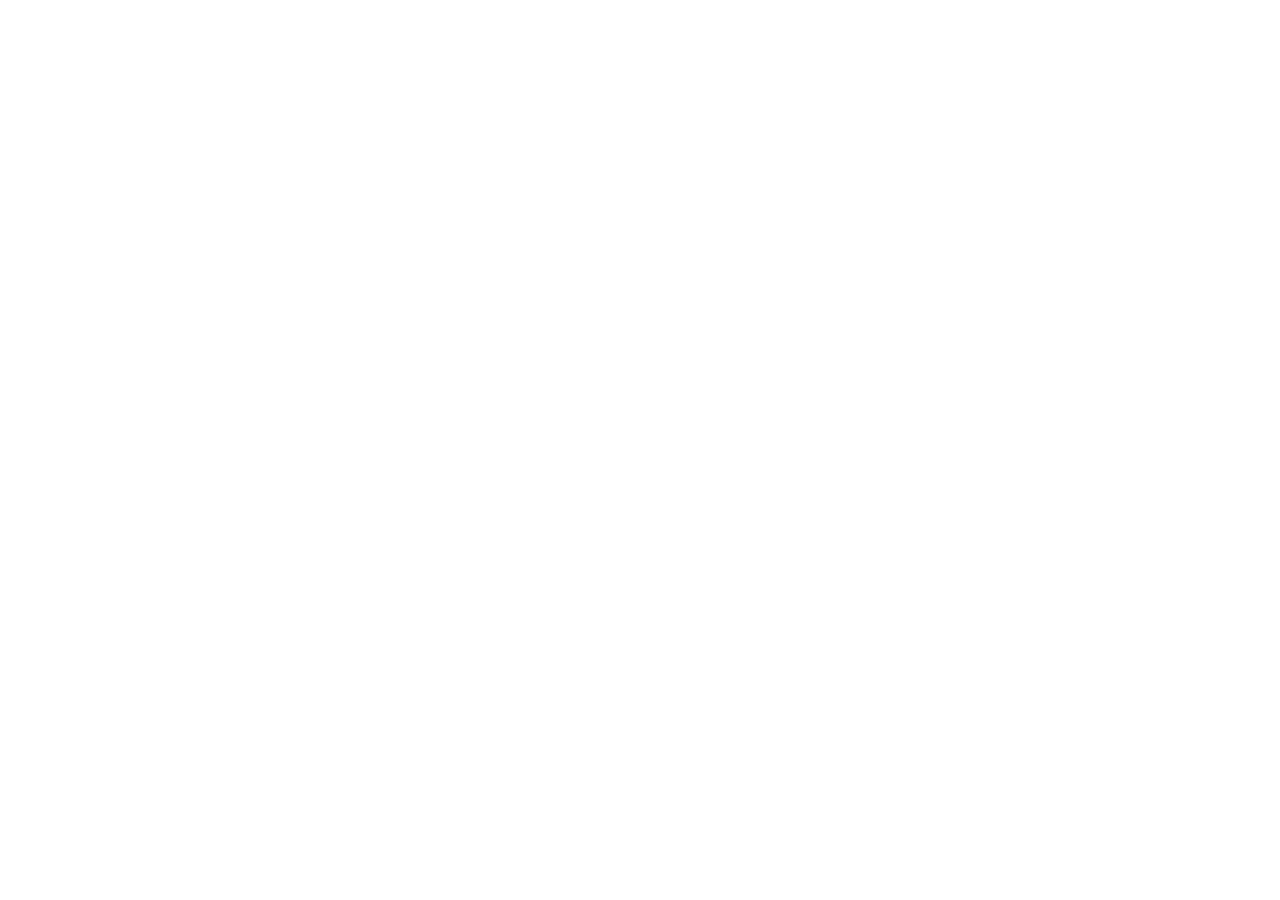
==== lstnd/src/main/resources/static/review.html @ 5062bda5 "feat: adicionado redirecionamento para a página da review após o clique no card" ====
<!DOCTYPE html>
<html lang="en">
<head>
    <meta charset="UTF-8">
    <meta name="viewport" content="width=device-width, initial-scale=1.0">
    <title>Review</title>
</head>
<body>
    <main>
        
    </main>
</body>
</html>
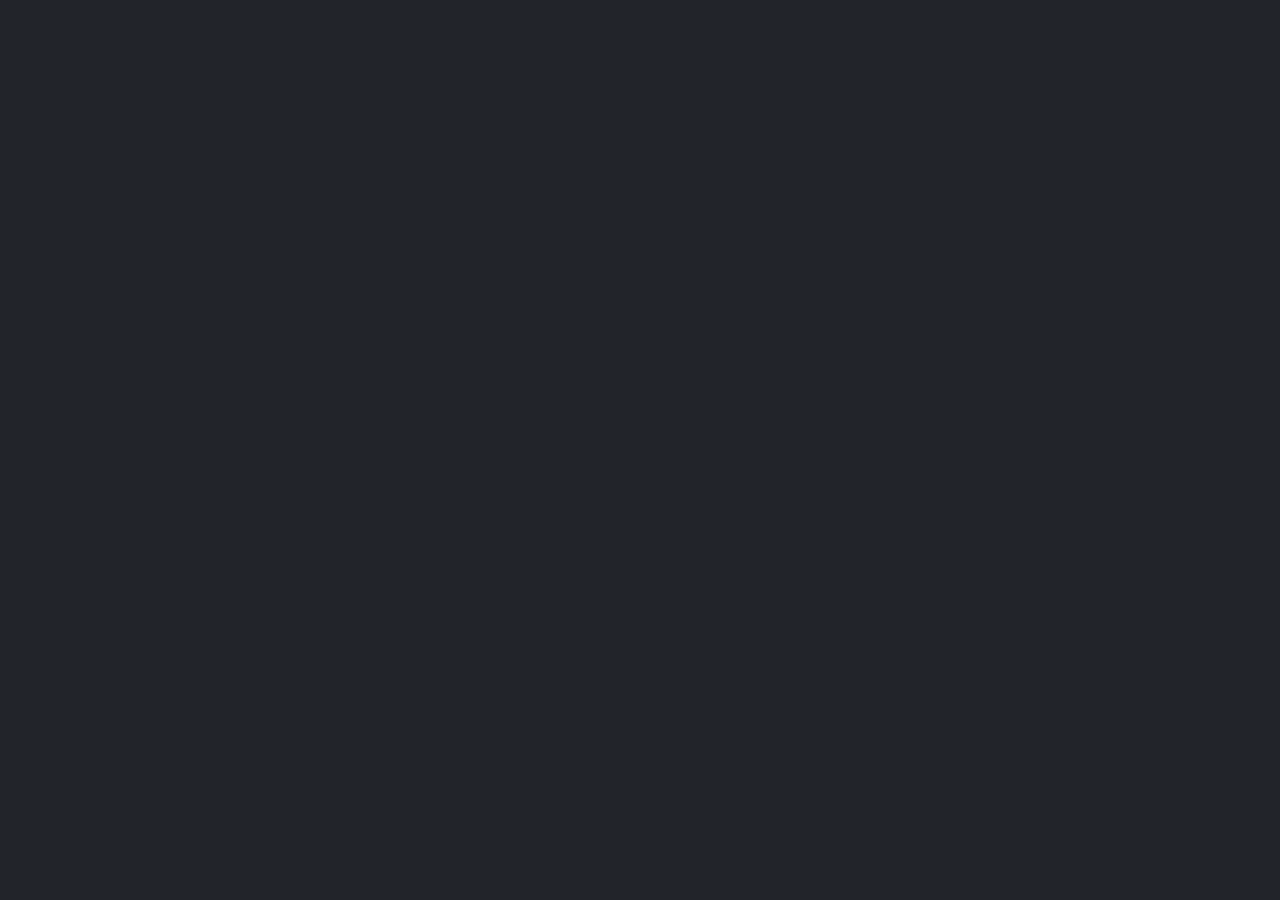
==== commit ee010e13: "feat: adicionado consumo da api no front end agora as informações do álbum pelo id são recebidas pel" ====
--- a/lstnd/src/main/resources/static/review.html
+++ b/lstnd/src/main/resources/static/review.html
@@ -3,11 +3,14 @@
 <head>
     <meta charset="UTF-8">
     <meta name="viewport" content="width=device-width, initial-scale=1.0">
-    <title>Review</title>
+    <title>review</title>
+    <link rel="stylesheet" href="styles.css">
 </head>
 <body>
     <main>
-        
+        <div id="albumInfo"></div>
+        <div id="reviews"></div>
     </main>
+    <script src="review.js"></script>
 </body>
 </html>
--- a/lstnd/src/main/resources/static/styles.css
+++ b/lstnd/src/main/resources/static/styles.css
@@ -0,0 +1,151 @@
+@import url('https://fonts.googleapis.com/css2?family=Bricolage+Grotesque:opsz,wght@12..96,200..800&display=swap');
+
+body {
+    background-color: #22242a;
+}
+.card {
+    border: 1px solid #ccc;
+    border-radius: 12px;
+    padding: 16px;
+    margin: 12px;
+    width: 220px;
+    text-align: center;
+    font-family: 'Bricolage Grotesque';
+}
+
+.card img {
+    width: 5.5em;
+    height: 5.5em;
+}
+
+#container{
+    display: grid;
+    grid-template-columns: repeat(3, 250px);
+    justify-content: center;
+    gap: 20px;
+    margin-top: 30px;
+}
+
+header {
+    display: flex;
+    align-items: center;
+    gap: 10px;
+    padding: 20px;
+    box-sizing: border-box;
+}
+
+header img {
+    width: 50px;
+    height: 50px;
+}
+
+header input {
+    flex: 1;
+    height: 50px;
+    padding: 0 16px;
+    color: #999;
+    border: 1px solid #ccc;
+    border-radius: 8px;
+    background: transparent;
+
+    font-size: 16px;
+    font-family: "Bricolage Grotesque", sans-serif;
+
+    outline: none;
+    transition: 0.2s;
+}
+
+.card h2,
+.card p {
+    white-space: nowrap;
+    overflow: hidden;
+    text-overflow: ellipsis;
+    color: #999;
+}
+
+header input:focus {
+    border-color: #999;
+    box-shadow: 0 1px 4px rgba(0, 0, 0, 0.15);
+}
+
+header button {
+    width: 50px;
+    height: 50px;
+    background: transparent;
+    border: 1px solid #999;
+    border-radius: 8px;
+    padding: 0;
+    cursor: pointer;
+
+    display: flex;
+    justify-content: center;
+    align-items: center;
+}
+
+header button img {
+    width: 28px;
+    height: 28px;
+}
+
+#center{
+    color:#999;
+    display: flex;
+    justify-content: center;
+    align-items: center;
+    font-family: "Bricolage Grotesque";
+}
+
+.card{
+    position: relative;
+    overflow: hidden;
+    border: 1px solid #ccc;
+    border-radius: 12px;
+
+    transition: transform .25s ease,
+                box-shadow .25s ease;
+}
+
+.card:hover{
+    transform: translateY(-8px) scale(1.03);
+    box-shadow: 0 15px 35px rgba(0,0,0,.35);
+    cursor:pointer;
+}
+
+.overlay{
+    position:absolute;
+    inset:0;
+
+    background:rgba(0,0,0,.55);
+
+    display:flex;
+    justify-content:center;
+    align-items:center;
+
+    opacity:0;
+    transition:opacity .25s ease;
+}
+
+.card:hover .overlay{
+    opacity:1;
+}
+
+.open-btn{
+    background:white;
+    color:#22242a;
+
+    border:none;
+    border-radius:8px;
+
+    padding:12px 20px;
+
+    font-family:"Bricolage Grotesque";
+    font-weight:600;
+
+    cursor:pointer;
+
+    transition:.2s;
+}
+
+.open-btn:hover{
+    transform:scale(1.08);
+}
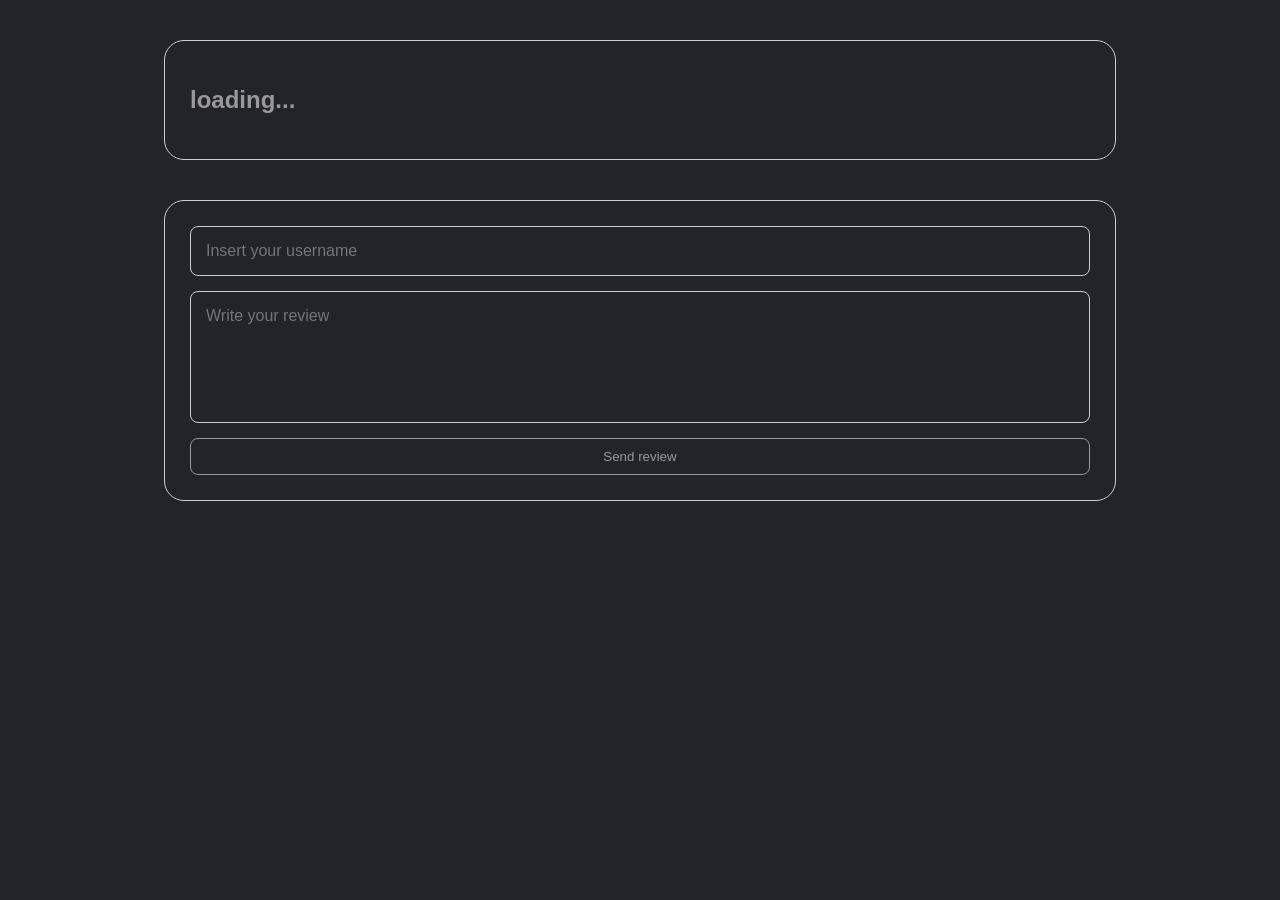
==== commit e1225f20: "style: visual da caixa de envio de review pronto" ====
--- a/lstnd/src/main/resources/static/review.html
+++ b/lstnd/src/main/resources/static/review.html
@@ -8,7 +8,14 @@
 </head>
 <body>
     <main>
-        <div id="albumInfo"></div>
+        <div id="albumInfo">
+            <h2>loading...</h2>
+        </div>
+        <div id="reviewBox">
+            <input type="text" id="namebox" placeholder="Insert your username">
+            <textarea name="review" id="review" placeholder="Write your review"></textarea>
+            <button>Send review</button>
+        </div>
         <div id="reviews"></div>
     </main>
     <script src="review.js"></script>
--- a/lstnd/src/main/resources/static/styles.css
+++ b/lstnd/src/main/resources/static/styles.css
@@ -55,6 +55,36 @@
     transition: 0.2s;
 }
 
+#namebox{
+    flex: 1;
+    height: 50px;
+    padding: 15px;
+    color: #999;
+    border: 1px solid #ccc;
+    border-radius: 8px;
+    background: transparent;
+    font-size: 16px;
+    font-family: "Bricolage Grotesque", sans-serif;
+    outline: none;
+    transition: 0.2s;
+}
+
+#review {
+    flex: 1;
+    min-height: 100px;
+    padding: 15px;
+    color: #999;
+    border: 1px solid #ccc;
+    border-radius: 8px;
+    background: transparent;
+    font-size: 16px;
+    font-family: "Bricolage Grotesque", sans-serif;
+    outline: none;
+    transition: 0.2s;
+    resize: none;
+}
+
+
 .card h2,
 .card p {
     white-space: nowrap;
@@ -82,6 +112,15 @@
     align-items: center;
 }
 
+button {
+    background: transparent;
+    border: 1px solid #999;
+    border-radius: 8px;
+    padding: 10px;
+    cursor: pointer;
+    color: #999;
+}
+
 header button img {
     width: 28px;
     height: 28px;
@@ -148,4 +187,73 @@
 
 .open-btn:hover{
     transform:scale(1.08);
+}
+
+/* =========================
+   INFORMAÇÕES DO ÁLBUM
+   ========================= */
+
+#albumInfo {
+    display: flex;
+    align-items: center;
+    gap: 35px;
+
+    width: 90%;
+    max-width: 900px;
+
+    margin: 40px auto;
+    padding: 25px;
+
+    border: 1px solid #ccc;
+    border-radius: 20px;
+
+    font-family: "Bricolage Grotesque", sans-serif;
+    color: #999;
+}
+
+#reviewBox {
+    display: flex;
+    flex-direction: column;
+    align-items: left;
+    gap: 15px;
+
+    width: 90%;
+    max-width: 900px;
+
+    margin: 40px auto;
+    padding: 25px;
+
+    border: 1px solid #ccc;
+    border-radius: 20px;
+
+    font-family: "Bricolage Grotesque", sans-serif;
+    color: #999;
+}
+
+#albumInfo img {
+    width: 160px;
+    height: 160px;
+
+    object-fit: cover;
+
+    border-radius: 15px;
+
+    flex-shrink: 0;
+}
+
+#albumInfo h1 {
+    margin: 0 0 15px;
+
+    color: #ccc;
+
+    font-size: 36px;
+    font-weight: 600;
+}
+
+#albumInfo p {
+    margin: 5px 0;
+
+    color: #999;
+
+    font-size: 18px;
 }
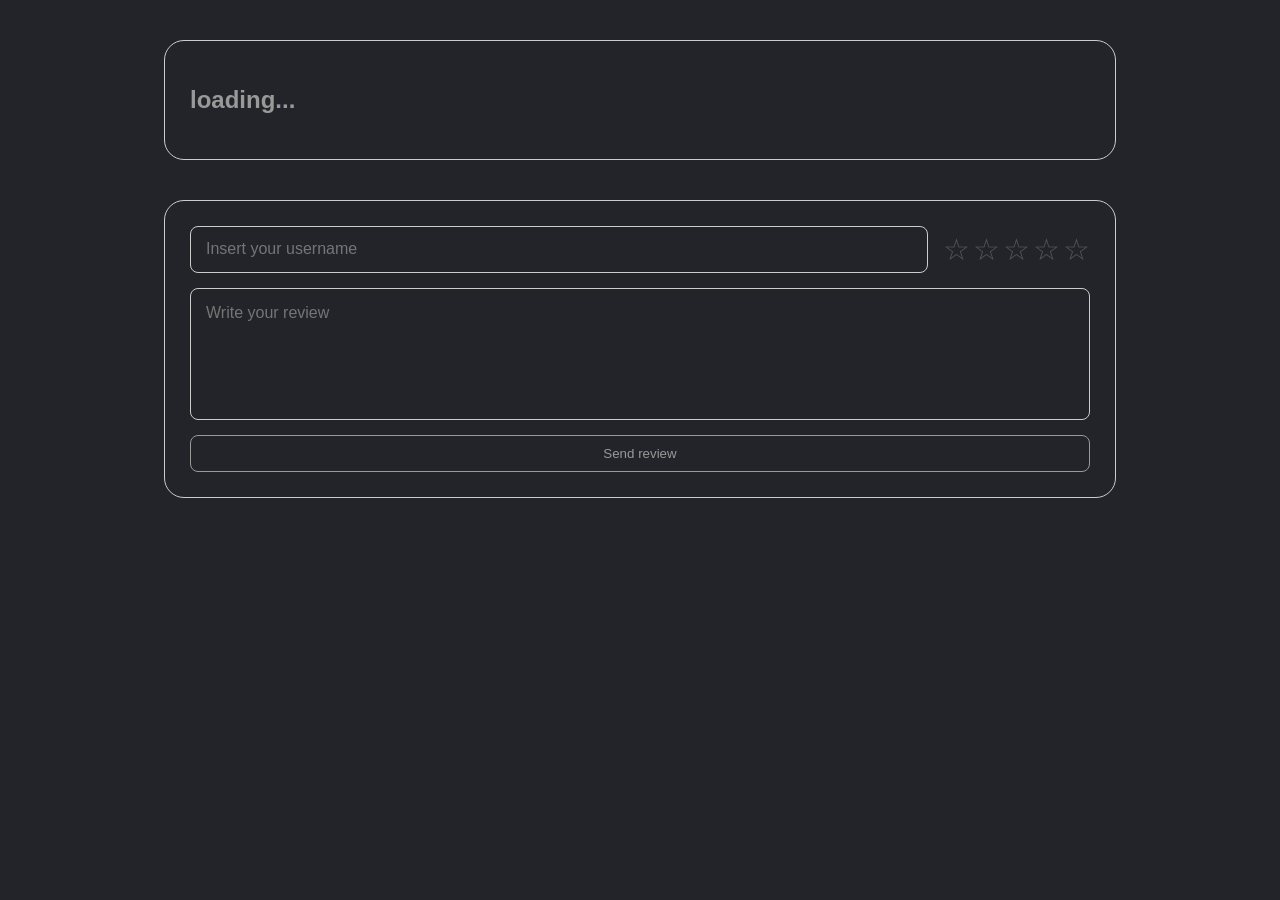
==== commit a3118377: "feat: implementadas estrelas de avaliação" ====
--- a/lstnd/src/main/resources/static/review.html
+++ b/lstnd/src/main/resources/static/review.html
@@ -11,10 +11,19 @@
         <div id="albumInfo">
             <h2>loading...</h2>
         </div>
-        <div id="reviewBox">
-            <input type="text" id="namebox" placeholder="Insert your username">
+        <div class="reviewBox">
+            <div class="reviewInfo">
+                <input type="text" id="namebox" placeholder="Insert your username">
+            <div class="rating">
+                <div class="star" data-score="1">☆</div>
+                <div class="star" data-score="2">☆</div>
+                <div class="star" data-score="3">☆</div>
+                <div class="star" data-score="4">☆</div>
+                <div class="star" data-score="5">☆</div>
+            </div>
+            </div>
             <textarea name="review" id="review" placeholder="Write your review"></textarea>
-            <button>Send review</button>
+            <button id="send">Send review</button>
         </div>
         <div id="reviews"></div>
     </main>
--- a/lstnd/src/main/resources/static/styles.css
+++ b/lstnd/src/main/resources/static/styles.css
@@ -211,7 +211,7 @@
     color: #999;
 }
 
-#reviewBox {
+.reviewBox {
     display: flex;
     flex-direction: column;
     align-items: left;
@@ -256,4 +256,66 @@
     color: #999;
 
     font-size: 18px;
+}
+
+.reviewInfo {
+    display: flex;
+    align-items: center;
+    gap: 15px;
+    width: 100%;
+}
+
+.reviewInfo #namebox {
+    flex: 1;
+    height: 15px;
+    padding: 15px;
+    color: #999;
+    border: 1px solid #ccc;
+    border-radius: 8px;
+    background: transparent;
+    font-size: 16px;
+    font-family: "Bricolage Grotesque", sans-serif;
+    outline: none;
+    transition: 0.2s;
+}
+
+.rating {
+    display: flex;
+    gap: 3px;
+}
+
+.star {
+    font-size: 30px;
+    color: #555;
+    cursor: pointer;
+    transition: color 0.15s ease, transform 0.15s ease;
+}
+
+.star:hover {
+    transform: scale(1.1);
+}
+
+.star.active {
+    color: #ffd700;
+}
+
+.review-header {
+    display: flex;
+    align-items: center;
+    gap: 12px;
+}
+
+.review-header h2 {
+    margin: 0;
+    color: #ccc;
+}
+
+.review-stars {
+    color: #ffd700;
+    font-size: 22px;
+    letter-spacing: 2px;
+}
+
+.review-text {
+    color: #999;
 }
